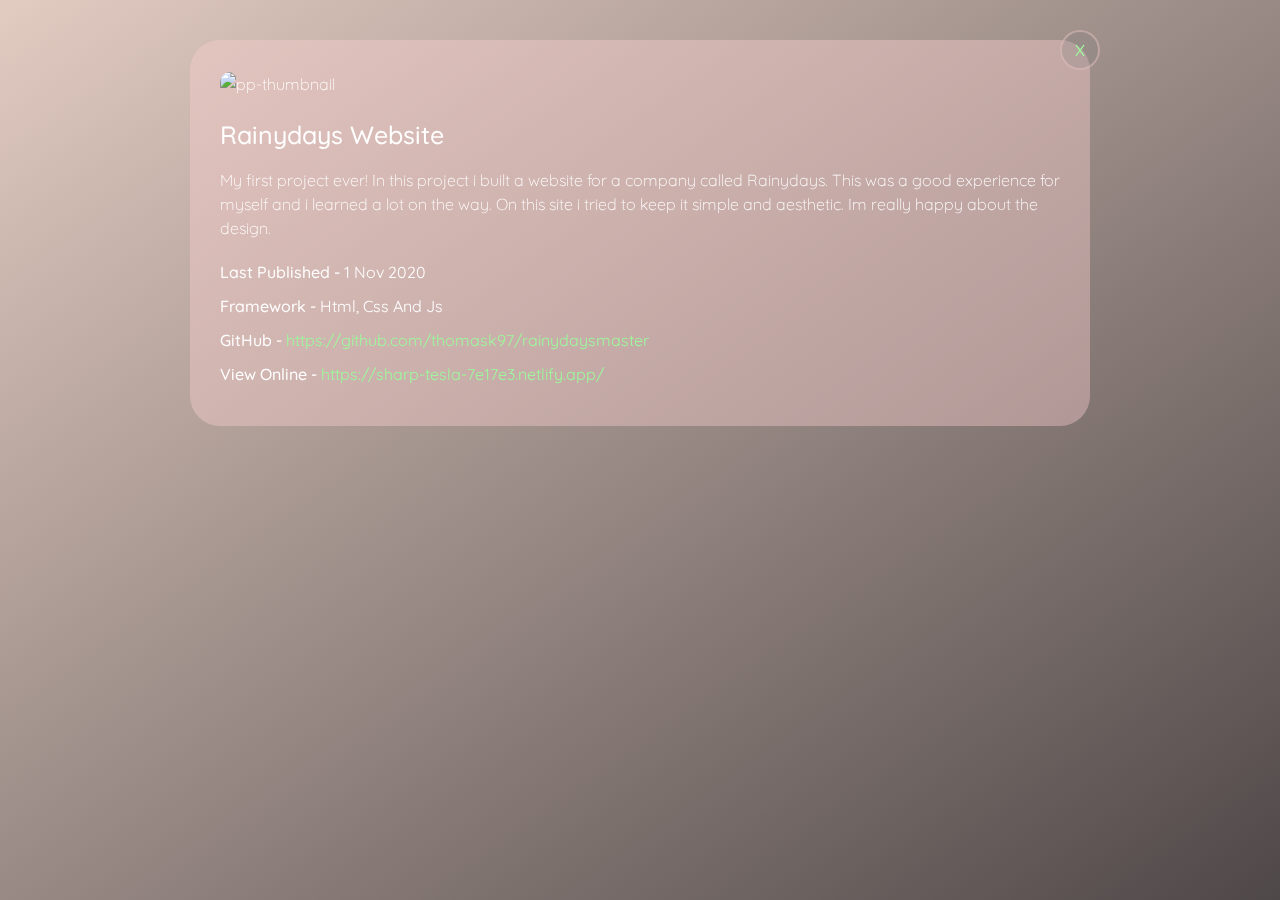
==== firstProject-details.html @ 368ad077 "added detail site" ====
<!DOCTYPE html>
<html lang="en">
<head>
    <meta charset="UTF-8">
    <meta http-equiv="X-UA-Compatible" content="IE=edge">
    <meta name="viewport" content="width=device-width, initial-scale=1.0">
    <title>Rainydays Project</title>
    <link rel="stylesheet" href="css/style.css">

</head>
<body>
    <!---portofolio specific page---->
<div class="portofolio-specific">
    <div class="pp-inner">
        <div class="pp-content">
            <div class="pp-header">
                <a href="index.html" class="btn">X</a>
                <div class="pp-thumbnail">
                    <img src="media/rainydays.png" alt="pp-thumbnail">
                </div>
                <h3>Rainydays Website</h3>
            </div>
            <div class="pp-body">
                <div class=" description">
                    <p> My first project ever! In this project i built a website for a company called Rainydays.
                        This was a good experience for myself and i learned a lot on the way. 
                        On this site i tried to keep it simple and aesthetic. Im really happy 
                        about the design.
                        <br>
                        
                        
                    </p>
                </div>
                <div class="general-info">
                    <ul>
                        <li>Last Published - <span> 1 Nov 2020</span></li>
                        <li>Framework - <span>Html, Css and Js</span></li>
                        <li>GitHub - <span><a href="https://github.com/ThomasK97/RainydaysMaster" target="_blank">https://github.com/ThomasK97/RainydaysMaster</a></span></li>
                        <li>View online - <span><a href="https://sharp-tesla-7e17e3.netlify.app/" target="_blank">https://sharp-tesla-7e17e3.netlify.app/</a></span></li> 
                    </ul>
                </div>
            </div>
        </div>

            </div>
        </div>
    </div>

</div>




<!---portofolio specific page---->
    
</body>
</html>
---- css/style.css ----
/*Fonts*/
@import url('https://fonts.googleapis.com/css2?family=Quicksand:wght@400;500;600;700&display=swap');

/* Var*/
:root{
    --background-color:rgb(226, 203, 193);
    --dark-color:rgb(79, 72, 72);
    --green-color:rgb(156, 250, 156);
    --white-color:rgb(255, 255, 255);
    --purple-color:rgb(177, 158, 221);
    --backdrop-filter: blur(5px);
    --box-40: rgba(249, 207, 207, 0.4);
    --box-25: rgba(128, 127, 127, 0.25);


}


/*Global*/

*{
    box-sizing: border-box;
    padding: 0;
    margin: 0;
    outline: none;
    scroll-behavior: smooth;
}

::before,
::after{
    box-sizing: border-box;
}

body{
    min-height: 100vh;;
    background-image: linear-gradient(to bottom right, var(--background-color), var(--dark-color));
    background-attachment: fixed;
    font-size: 16px;
    font-family: 'Quicksand', sans-serif;
    font-weight: 300;
    color: var(--white-color);
    line-height: 1.5;
    overflow-x: hidden;
    -webkit-tap-highlight-color: transparent;
    padding: 5vh 15px;
    
}


a{
    text-decoration: none;
}

h1,h2{
    font-weight: 600;
}

h3,h4,h5,h6{
    font-weight: 500;
}

img{
    max-width: 100%;
    vertical-align: middle;
}

ul{
    list-style: none;
}

section{
    background-color: var(--box-25);
    border: 1px solid var(--box-40);
    min-height: 90vh;
    border-radius: 30px;
    backdrop-filter: var(--backdrop-filter);
}

.main{
    max-width: 1200px;
    margin: auto;
}

.container{
    padding: 0 40px;
    width: 100%;

}

.row{
    display: flex;
    flex-wrap: wrap;
}

.align-items-center{
    align-items: center;
}


.padding{
    padding: 80px 0;
}

/*section title*/

.section-title{
    padding: 0 15px;
    width: 100%;
    text-align: center;
    margin-bottom: 40px;
}

.section-title h2{
    font-size: 40px;
    text-transform: capitalize;

}

/*Buttons*/

.btn{
    line-height: 1.5;
    background-color: var(--box-25);
    border: 2px solid var(--box-40);
    padding: 10px 28px;
    display: inline-block;
    border-radius: 30px;
    color: var(--green-color);
    font-weight: 500;
    text-transform: capitalize;
    font-family: inherit;
    font-size: 16px;
    cursor: pointer;
    user-select: none;
    position: relative;
    overflow: hidden;
    vertical-align: middle;
    transition: color 0.3s ease;
}

.btn::before{
    content:'';
    position: absolute;
    left: 0;
    top: 0;
    height: 100%;
    width: 0%;
    background-color: var(--green-color);
    z-index: -1;
    transition: width 0.3s ease;

}

.btn:hover::before{
    width: 100%;

}

.btn:hover{
    color: var(--white-color);
}

/*home*/

.frontpage-section{
    display: flex;
    padding: 80px;
}


.frontpage-text,
.frontpage-img{
    width: 50%;
    padding: 15px;
}

.frontpage-text p{
    font-size: 18px;

}

.frontpage-text h1{
    font-size: 50px;
    text-transform: capitalize;

}

.frontpage-text h2{

    font-size: 20px;
    text-transform: capitalize;
    font-weight: 300;
    margin: 0 0 30px;
    
}

.frontpage-text .btn{
    margin: 0 15px 15px 0;
}
.frontpage-img .img-box{
    max-width: 360px;
    background-color: var(--white-color);
    border-radius: 50%;
    border: 8px solid var(--box-25);
    margin: auto;

}

.frontpage-img .img-box img{
    width: 100%;
    border-radius: 50%;
   
    
}


/*About section*/

.about-img{
    width: 40%;
    padding: 0 15px;
}

.about-text{
    width: 60%;
    padding: 0 15px;
}

.about-text .general-info li a{
    text-transform: lowercase;
    color: var(--green-color);
}

.about-img .img-box{
    background-color: var(--box-25);
    max-width: 380px;
    border: 1px solid var(--dark-color);
    margin: auto;
    border-radius: 30px;
}

.about-img .img-box img{
    width: 100%;
}

.about-text h3{
    text-transform: capitalize;
    font-size: 20px;
    margin: 20px 0;
}

.about-text .hashtags{
    display: flex;
    flex-wrap: wrap;

}

.about-text .hashtags-item{
    background-color: var(--box-25);
    border: 1px solid var(--dark-color);
    padding: 5px 15px;
    text-transform: capitalize;
    margin: 0 10px 10px 0;
    border-radius: 20px;
}


/*Portofolio*/

.portofolio-section{
    padding-bottom: 50px;
}

.portofolio-item{
    width: calc((100% / 3) - 30px);
    margin: 0 15px 30px;
}

.portofolio-thumbnail{
    padding: 10px;
    background-color: var(--box-40);
    border-radius: 20px;
}

.portofolio-thumbnail img{
    width: 100%;
    border-radius: 10px;
}

.portofolio-item h3{
    font-size: 20px;
    text-transform: capitalize;
    margin: 20px 0;
}

.portofolio-item-details{
    display: none;
}

/*footer*/

.footer-container{
    max-width: 1170px;
    margin: auto;
    
    


}
.row{
    display: flex;
    flex-wrap: wrap;
    
}

.footer{
    background-color: rgb(230, 223, 223);
    padding: 70px 0;
    padding-left: 80px;

    
    
  
}

.footer-col{
    width: 25%;
    padding: 0 15px;
   
    
}

.footer-col h4{
    font-size: 18px;
    color: var(--dark-color);
    text-transform: capitalize;
    margin-bottom: 35px;
    position: relative;
    
}

.footer-col h4::before{
    content: '';
    position: absolute;
    left: 0;
    bottom: -10px;
    background-color: var(--dark-color);
    height: 2px;
    box-sizing: border-box;
    width: 50px;
    
}

.footer-col ul li:not(:last-child){
    margin-bottom: 10px;
    
}

.footer-col ul li a{
    font-size: 16px;
    text-transform: capitalize;
    color: rgb(29, 73, 94);
    text-decoration: none;
    font-weight: 300;
    display: block;
    transition: all 0.3s ease;
}
.footer-col ul li a:hover{

    padding-left: 10px;
}

.footer-col .social-links a{
    display: inline-block;
    height: 40px;
    width: 40px;
    background-color: var(--dark-color);
    margin: 0 10px 10px 0;
    text-align: center;
    line-height: 40px;
    color: rgb(230, 223, 223);
    transition: all 0.5s ease;
}

.footer-col .social-links a:hover{
   color: var(--green-color);

}
/*portofolio specific*/

.portofolio-specific{
    position: fixed;
    left: 0;
    top: 0;
    height: 100%;
    width: 100%;
    z-index: 200;
    overflow-y: auto;
}

.pp-inner{
    min-width: 100vh;
    padding: 40px 15px;
    display: flex;
    align-items: center;
    justify-content: center;
}

.pp-content{
    background-color: var(--box-40);
    padding: 30px;
    border-radius: 30px;
    max-width: 900px;
    width: 100%;
}

.pp-header{
    position: relative;
}

.pp-header .btn{
    height: 40px;
    width: 40px;
    padding: 0;
    display: flex;
    align-items: center;
    justify-content: center;
    position: absolute;
    right: -40px;
    top: -40px;
}

.pp-thumbnail img{
    border-radius: 10px;
}

.pp-header h3{
    font-size: 25px;
    text-transform: capitalize;
    margin: 20px 0 15px;

}

.pp-body .description{
    margin-bottom: 20px;
}

.pp-body .general-info li{
    margin-bottom: 10px;
    font-weight: 500;
    text-transform: capitalize;

}
.pp-body .general-info li span{
    font-weight: 400;
}
.pp-body .general-info li a{
    text-transform: lowercase;
    color: var(--green-color);
}


.frontpage-section h2{
    padding: 10px;
    color: var(--green-color);
}

.frontpage-section h3{
    padding: 10px 15px;
    font-size: 30px;
    
    
}

.frontpage-section p{
    padding: 10px 15px;
    font-size: 20px;
    
    

}
.frontpage-section li{
    background-color: var(--dark-color);
    padding: 10px;
    max-width: 900px;
    width: 100%;
}


/*mediaqueries*/

@media(max-width:991px){

    .container{
        padding: 0;
    }

    .frontpage-text,
    .frontpage-img{
        width: 100%;
    }

    .frontpage-text{
        text-align: center;
    }

    .frontpage-img{
        order: -1;
    }

    .frontpage-img .img-box{
        max-width: 300px;
    }

    .frontpage-text .btn{
        margin: 0 7px 15px;
    }
    .frontpage-section .btn{
        font-size: 30px;
    }

    .portofolio-item{
        width: calc(50% - 30px);
    }
    .frontpage-section h2{
    padding: 10px;
    color: var(--green-color);
    text-align: center;
}

.frontpage-section h3{ 
    padding: 10px 15px;
    font-size: 30px;
    text-align: center;
    
}

.frontpage-section li p{
    text-align: center;
}



    

}

@media(max-width:767px){
    .about-img,
    .about-text{
        width: 100%;
    }
    .about-text{
        margin-top: 30px;
    }

    .frontpage-section .btn{
        font-size: 20px;
    }

    .portofolio-item{
        width: calc(100% - 30px);
    }
    .pp-inner{
        padding: 30px 15px;
    }

    .footer-col{
        width: 50%;
        margin-bottom: 30px;
    }
    




    

    
}

@media(max-width:575px){

    .section-title h2{
        font-size: 35px;
    }

    .frontpage-text h1{
        font-size: 30px;
    }

    .frontpage-text h2{
        font-size: 18px;
    }

    .frontpage-section .btn{
        font-size: 10px;
    }
    .frontpage-section .btn{
        font-size: 25px;
    }

    .pp-header h3{
        font-size: 20px;
    }
    .footer-col{
        width: 100%;
    }
    
    

    
}
@media(max-width:414px){
    .pp-inner{
        min-width: 20vh;
        padding: 40px 15px;
        display: flex;
        align-items: center;
        justify-content: center;
    }

}


@media(max-width:375px){
    .pp-inner{
        min-width: 50vh;
        padding: 40px 15px;
        display: flex;
        align-items: center;
        justify-content: center;
    }

    
    

}
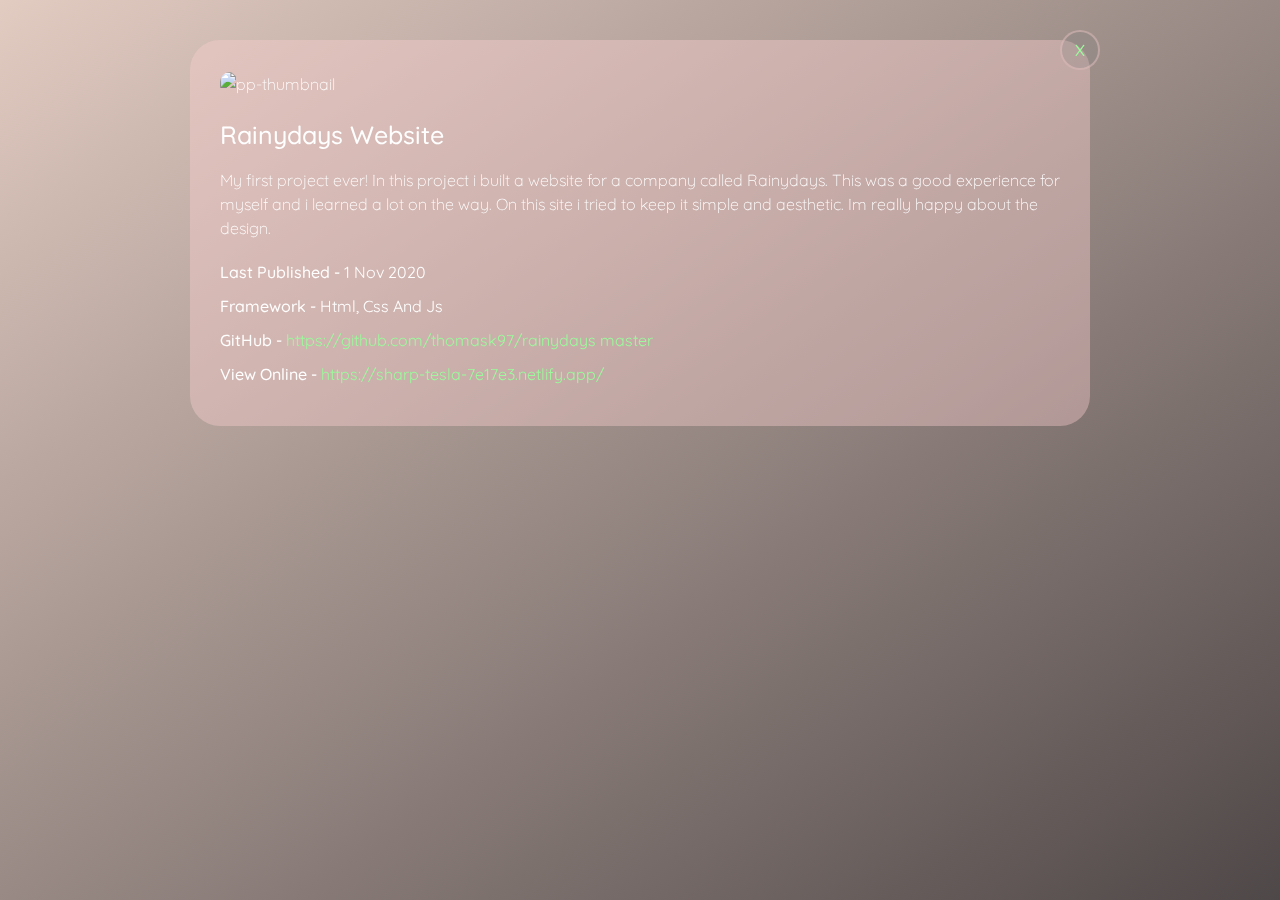
==== commit 7515a927: "Update firstProject-details.html" ====
--- a/firstProject-details.html
+++ b/firstProject-details.html
@@ -35,7 +35,8 @@
                     <ul>
                         <li>Last Published - <span> 1 Nov 2020</span></li>
                         <li>Framework - <span>Html, Css and Js</span></li>
-                        <li>GitHub - <span><a href="https://github.com/ThomasK97/RainydaysMaster" target="_blank">https://github.com/ThomasK97/RainydaysMaster</a></span></li>
+                        <li>GitHub - <span><a href="https://github.com/ThomasK97/RainydaysMaster" target="_blank">https://github.com/ThomasK97/Rainydays
+                            Master</a></span></li>
                         <li>View online - <span><a href="https://sharp-tesla-7e17e3.netlify.app/" target="_blank">https://sharp-tesla-7e17e3.netlify.app/</a></span></li> 
                     </ul>
                 </div>
--- a/css/style.css
+++ b/css/style.css
@@ -44,6 +44,7 @@
     -webkit-tap-highlight-color: transparent;
     padding: 5vh 15px;
     
+    
 }
 
 
@@ -74,6 +75,7 @@
     min-height: 90vh;
     border-radius: 30px;
     backdrop-filter: var(--backdrop-filter);
+    
 }
 
 .main{
@@ -165,6 +167,8 @@
 .frontpage-section{
     display: flex;
     padding: 80px;
+   
+    
 }
 
 
@@ -317,6 +321,7 @@
     background-color: rgb(230, 223, 223);
     padding: 70px 0;
     padding-left: 80px;
+  
 
     
     
